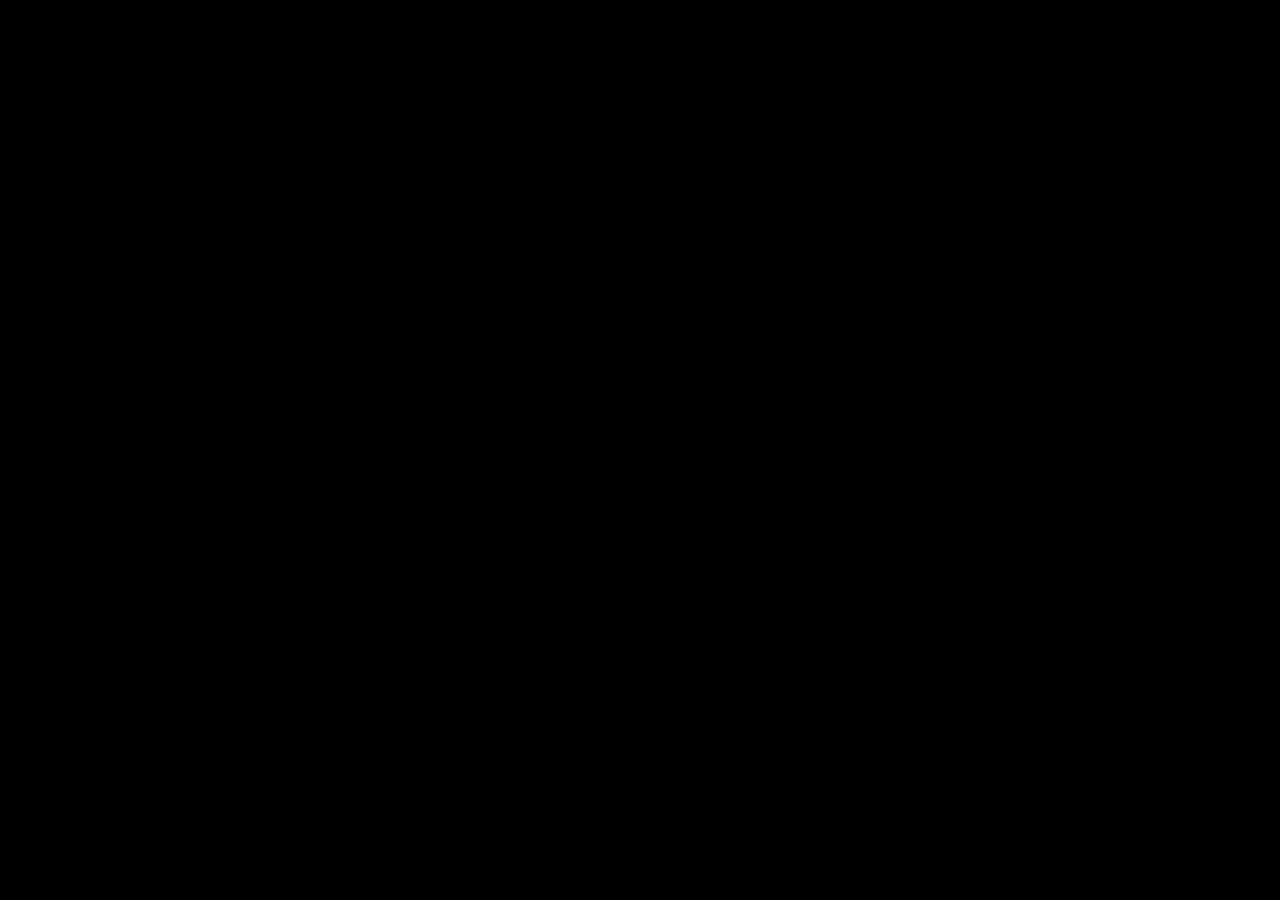
==== index.html @ a0c4720b "[Enhancement] Fixed bug on line 134 home page" ====
<!DOCTYPE html>
<html lang="en">
<head><meta http-equiv="Content-Type" content="text/html; charset=UTF-8" />
	<!-- Global site tag (gtag.js) - Google Analytics -->
<script async src="https://www.googletagmanager.com/gtag/js?id=G-J1V7JT6MK3"></script>
<script>
  window.dataLayer = window.dataLayer || [];
  function gtag(){dataLayer.push(arguments);}
  gtag('js', new Date());

  gtag('config', 'G-J1V7JT6MK3');
</script>
	
		<!-- Google Tag Manager -->
			<script>
				(function(w,d,s,l,i){w[l]=w[l]||[];w[l].push({'gtm.start':
			new Date().getTime(),event:'gtm.js'});var f=d.getElementsByTagName(s)[0],
			j=d.createElement(s),dl=l!='dataLayer'?'&l='+l:'';j.async=true;j.src=
			'https://www.googletagmanager.com/gtm.js?id='+i+dl;f.parentNode.insertBefore(j,f);
			})(window,document,'script','dataLayer','GTM-WF46RSZ');</script>
		<!-- End Google Tag Manager -->
	
	
    <title>Grand Bay Media | Digital Media Production Companies Nairobi Kenya</title>
	<meta property="og:locale" content="en_US" />
	<meta property="og:type" content="website" />
	<meta name="robots" content="index, follow" />
	<meta name="googlebot" content="index, follow, max-snippet:-1, max-image-preview:large, max-video-preview:-1" />
	<meta name="bingbot" content="index, follow, max-snippet:-1, max-image-preview:large, max-video-preview:-1" />
    	<meta name="viewport" content="width=device-width, initial-scale=1.0" />
    	<meta name="description" content="Production Company in Kenya" />
	<meta name="description" content="Leading Digital Media Production Companies in Nairobi Kenya production services companies across the world">
    	<meta name=”robots” content=”index, follow”>
	<meta property="og:site_name" content="Grand Bay Media" />
	<meta property="og:url" content="https://grandbaymedia.com/" />
	<meta property="og:description" content="Leading Digital Media Production Companies in Nairobi Kenya production services companies across the world" />
	<meta property="og:title" content="HOME" />
    	<meta charset="UTF-8" />  
	<link rel="canonical" href="https://grandbaymedia.com/" />
    <link rel="icon" type="image/ico" href="/favicon.ico" />
    <link href="themes/satelite/style.css" rel="stylesheet" />
    <link href="themes/satelite/css/font-awesome.min.css" rel="stylesheet" />
    <link href="https://fonts.googleapis.com/css?family=Poppins:300,400,600,700" rel="stylesheet">
	<script id="mcjs">!function(c,h,i,m,p){m=c.createElement(h),p=c.getElementsByTagName(h)[0],m.async=1,m.src=i,p.parentNode.insertBefore(m,p)}(document,"script","https://chimpstatic.com/mcjs-connected/js/users/bec8c55e2760fcfc316c1260e/de3afe10fbabddcba178335c9.js");</script>
</head>
<body class="hidden hidden-ball smooth-scroll">
	<main>		
        <!-- Preloader -->
        <div class="preloader-wrap">
            <div class="outer">
                <div class="inner">
                    <div class="percentage" id="precent"></div>
                    <div class="trackbar">
                        <div class="loadbar"></div>
                    </div>
                    <div class="headphones"></div>
                    <div class="headphones-text">Wait Just a sec for the <br>best experience</div>
                </div>
            </div>
        </div>
        <!--/Preloader -->  
        <div class="cd-index cd-main-content">
        <!-- Page Content -->
        <div id="page-content" class="light-content">
            <!-- Header -->
            <header class="classic-menu">
                <div id="header-container">
                <!-- Logo -->
                <div id="logo" class="hide-ball">
                    <!--<a class="ajax-link" href="index.html">
                        <img style="width: 190px;" class="black-logo" src="themes/satelite/images/white_logo_transparent_background.png" alt="GBM" style="position: sticky;">
                        <img style="width: 190px; height: 100px;" class="white-logo" src="themes/satelite/images/white_logo_transparent_background.png" alt="GBM" style="position: fixed;">
                    </a>-->
                    <a href="index.html">
                        <img src="themes/satelite/images/white_logo_transparent_background.png" width="200" height="auto">
                    </a>
        
                </div>
			
                <!--/Logo -->             
                <!-- Navigation -->
                <nav> 
                	<div class="nav-height">
                        <div class="outer">
                            <div class="inner">           
                                <ul data-breakpoint="1025" class="flexnav">
                                    <li class="link menu-timeline"><a class="ajax-link" data-type="page-transition" href="themes/satelite/about.html"><span data-hover="About">About</span></a></li>
                                    
                                    <li class="link menu-timeline"><a href="themes/satelite/carousel.html"><span data-hover="Projects">Projects</span></a>
                                        
                                    </li>    
                                     <li class="link menu-timeline"><a href="themes/satelite/portfolio.html"><span data-hover="More">Videos</span></a>
                                        
                                    </li> 
                                                            
                                    <li class="link menu-timeline"><a class="ajax-link" data-type="page-transition" href="themes/satelite/contact.html"><span data-hover="Contact">Contact</span></a></li>
                                                 
                                </ul>            
                            </div>
                        </div> 
                    </div>          
                </nav>
                <!--/Navigation -->
                <!-- Menu Burger -->
                <div id="burger-wrapper" class="parallax-wrap">
                    <div id="menu-burger" class="parallax-element">
                        <span></span>
                        <span></span>
                    </div>
                </div>
                <!--/Menu Burger -->
                </div>
            </header>
            <!--/Header -->        
            <!-- Content Scroll -->
            <div id="content-scroll">
            </div>
            <!--/Content Scroll -->
                <!-- Main -->
                <div id="main">  
                    <!-- Main Content -->
                    <div id="main-content">
                        <!-- Showcase Holder -->
                        <div id="showcase-holder"> 
                            <div id="showcase-tilt-wrap">
                                <div id="showcase-tilt">
                                    <div id="showcase-slider" class="swiper-container">
                                        <div class="swiper-wrapper">
                                            <!-- Section Slide -->
                                            
						                    <div class="swiper-slide" data-title="CHOPS & DROPS" data-subtitle="Series" data-number="01">                                    
                                                <div class="img-mask">
                                                    <!--<picture>
                                                        <source media="(orientation: landscape)" srcset="themes/satelite/images/Chops.png">
                                                        <source media="(orientation: portrait)" srcset="themes/satelite/images/Chops.png">
                                                        <img src="themes/satelite/images/Chops.png">
                                                        
                                                    </picture>-->
                                                   <div class="section-image" data-src="themes/satelite/images/Chops.png"></div>                           
                                                </div>
                                                <a class="showcase-link-project" data-type="page-transition" href="themes/satelite/project03.html"></a>
                                            </div>
                                            <div class="swiper-slide" data-title="LEGACY" data-subtitle="Series" data-number="02">                                            
                                                <div class="img-mask">
                                                    <div class="section-image" data-src="themes/satelite/images/jaysecimage.jpg"> </div>    
                                                                                       
                                                </div>
                                                <a class="showcase-link-project" data-type="page-transition" href="themes/satelite/project02.html"></a>
                                            </div>
						                    <div class="swiper-slide" data-title="CHALLENGE EVERYTHING" data-subtitle="Series" data-number="03">                                            
                                                <div class="img-mask">
                                                    <div class="section-image" data-src="themes/satelite/images/legacy.jpg" ></div>                                            
                                                </div>
                                                <a class="showcase-link-project" data-type="page-transition" href="themes/satelite/project02.html"></a>
                                            </div>
						
                                            <div class="swiper-slide" data-title="CAPTAIN'S PRIZE" data-subtitle="Video" data-number="04">                                    
                                                <div class="img-mask">
                                                    <div class="section-image" data-src="themes/satelite/images/01hero.jpg"></div>                               
                                                </div>
                                                <a class="showcase-link-project" data-type="page-transition" href="themes/satelite/project01.html"></a>
                                            </div>

                                            

						<!--<div class="swiper-slide" data-title="SHORT FILMS" data-subtitle="Video" data-number="04">                                    
                                                <div class="img-mask">
                                                    <div class="section-image" data-src="themes/satelite/images/10hero.jpg"></div>                                    
                                                </div>
                                                <a class="showcase-link-project" data-type="page-transition" href="themes/satelite/portfolio.html"></a>                                    
                                            </div>-->
                                            
                                            
                                           
                                            <!--<div class="swiper-slide bg-video" data-title="ELIE SAAB" data-subtitle="Video" data-number="03">                                    
                                                <div class="img-mask">
                                                    <div class="section-image" data-src="themes/satelite/images/03hero.jpg">
                                                        <div class="hero-video-wrapper">
                                                            <video loop muted class="bgvid">
                                                                <source src="http://mathematic.tv/wp-content/uploads/2017/05/ELIE_SAAB_40s_LOOP-preview.mp4" type="video/mp4">
                                                                <source src="http://mathematic.tv/wp-content/uploads/2017/05/ELIE_SAAB_40s_LOOP-preview.webm" type="video/webm">
                                                            </video>
                                                        </div>
                                                    </div>                                    
                                                </div>
                                                <a class="showcase-link-project" data-type="page-transition" href="themes/satelite/project03.html"></a>                                    
                                            </div>
                                            
                                            
                                           
                                            
                                            <div class="swiper-slide" data-title="THUNDER STRIKE" data-subtitle="Photography" data-number="10">                                    
                                                <div class="img-mask">
                                                    <div class="section-image" data-src="themes/satelite/images/10hero.jpg"></div>                                    
                                                </div>
                                                <a class="showcase-link-project" data-type="page-transition" href="index.html"></a>                                    
                                            </div>-->
                                            <!--/Section Slide -->              
                                        </div>                                  
                                    </div>
                                </div>
                            </div>
                            <div class="showcase-pagination-wrap">
                                <div class="showcase-counter" data-total=" "></div>
                                <div class="showcase-pagination"></div>
                                <div class="caption-border left"></div>
                                <div class="caption-border right"></div>
                                <div class="arrows-wrap">
                                    <div class="prev-wrap parallax-wrap"><div class="swiper-button-prev swiper-button-white parallax-element"></div></div>
                                    <div class="next-wrap parallax-wrap"><div class="swiper-button-next swiper-button-white parallax-element"></div></div>
                                </div>
                            </div>                                 
                        </div>    
                        <!-- Showcase Holder -->
                    </div>
                    <!--/Main Content --> 
                </div>
                <!--/Main -->
            <!-- Footer -->
            <footer class="fixed">        	
                <div id="footer-container">
                    
                   <div class="footer-button-wrap parallax-wrap hide-ball">
                        <div class="footer-button parallax-element">
                            <div class="button-border rounded outline parallax-element-second"><span data-hover="Click and Hold">Click and Hold</span></div>
                        </div>
                    </div>
                    <div class="socials-wrap">            	
                        <div class="socials-icon"><i class="fa fa-share-alt" aria-hidden="true"></i></div>
                        <div class="socials-text">Follow us</div>
                        <ul class="socials">
                            
                            <li><span class="parallax-wrap"><a class="parallax-element" href="https://www.linkedin.com/company/grand-bay-media/" target="_blank">Ln</a></span></li>
                            
                            <li><span class="parallax-wrap"><a class="parallax-element" href="https://web.facebook.com/grandbaymedia" target="_blank">Fb</a></span></li>
                            <li><span class="parallax-wrap"><a class="parallax-element" href="https://www.instagram.com/grandbaymedia/?hl=en">In</a></span></li>
                        </ul>                
                    </div>
                </div>
            </footer>
            <!--/Footer -->
        </div>    
        <!--/Page Content -->
		</div>
	</main>
    <div class="cd-cover-layer"></div>
    <div id="magic-cursor">
        <div id="ball">
        	<div id="hold-event"></div>
        	<div id="ball-loader"></div>
        </div>
    </div>
    <div id="clone-image"></div>
    <div id="rotate-device"></div>
    <script src="themes/satelite/js/jquery.min.js"></script>
    <script src="ajax/libs/scrollmagic/2-0-5/scrollmagic.min.js"></script>
    <script src="ajax/libs/scrollmagic/2-0-5/plugins/debug.addindicators.min.js"></script>
    <script src="ajax/libs/scrollmagic/2-0-5/plugins/animation.gsap.min.js" ></script>
	<script type="text/javascript" src="maps/api/js_key_aizasycpk1swi3j3ebuokf_k4-uhzi285hyfx5m_sensor_false.js"></script>
	<script src="themes/satelite/js/plugins.js"></script>
    <script src="themes/satelite/js/scripts.js"></script>
</body>
</html>
---- themes/satelite/style.css ----
/*------------------------------------------------------------------
Project:	Satelite - Creative Showcase Portfolio Template
Version:	1.2
Last change:	19/01/2019
Assigned to:	ClaPat 
Primary use:	Showcase Portfolio 
-------------------------------------------------------------------*/

@import url("css/showcase.css");
@import url("css/portfolio.css");
@import url("css/shortcodes.css");
@import url("css/assets.css");


/*------------------------------------------------------------------

01. General Styles
02. Magic Cursor
03. Page Preloader
04. Header Elements
05. Hero Section
06. Main Content 
07. Footer Elements
08. Responsive Media Querries

-------------------------------------------------------------------*/

	
/*--------------------------------------------------
	01. General Settings
---------------------------------------------------*/		
	
	html,body{
		font-family: 'Poppins', sans-serif;
		font-weight: 300;
		font-size:14px;
		height:100%;
		width:100%;
		color:#777;
		background-color:#000;
	}
	
	html {
		box-sizing: border-box;
		margin-right: 0px!important;
		overflow: visible!important;
	}
	
	body {
		overflow: hidden;
		overflow-y:scroll;
		-webkit-transition: opacity 0.2s ease-in-out 0.2s;
		transition: opacity 0.2s ease-in-out 0.2s;
	}
	
	body.smooth-scroll {
		overflow:hidden;
	}
	
	body.hidden {
		opacity:0;
	}
	
	html, body, div, span, applet, object, iframe, h1, h2, h3, h4, h5, h6, p, blockquote, pre, a, abbr, acronym, address, big, cite, code, del, dfn, em, font, ins, kbd, q, s, samp, small, strike, strong, sub, sup, tt, var, dl, dt, dd, ol, ul, li, fieldset, form, label, legend, table, caption, tbody, tfoot, thead, tr, th, td {
		border: 0;
		margin: 0;
		outline: 0;
		padding: 0;
		vertical-align: baseline;
	}
	
	article,
	aside,
	details,
	figcaption,
	footer,
	header,
	hgroup,
	nav,
	section {
		display: block;
	}
	
	audio,
	 {
		display: inline-block;
		max-width: 100%;
	}	
	
	address {
		font-style: italic;
		margin-bottom: 24px;
	}
	
	abbr[title] {
		border-bottom: 1px dotted #2b2b2b;
		cursor: help;
	}
	
	b,
	strong {
		font-weight: 600;
		color:#000;
	}
	
	.light-content b, .light-content strong {
		font-weight: 600;
		color:#fff;
	}
	
	cite,
	dfn,
	em,
	i {
		font-style: italic;
	}
	
	mark, ins {
		background: none repeat scroll 0 0 #111;
		text-decoration: none;
		color: #fff;
		padding: 0px 10px;
		display: inline-block;
		border-radius: 2px;
	}
	
	code,
	kbd,
	tt,
	var,
	samp,
	pre {
		font-family: monospace, serif;
		font-size: 15px;
		-webkit-hyphens: none;
		-moz-hyphens:    none;
		-ms-hyphens:     none;
		hyphens:         none;
		line-height: 1.6;
	}
	
	pre {
		border: 1px solid rgba(0, 0, 0, 0.1);
		-webkit-box-sizing: border-box;
		-moz-box-sizing:    border-box;
		box-sizing:         border-box;
		margin-bottom: 24px;
		max-width: 100%;
		overflow: auto;
		padding: 12px;
		white-space: pre;
		white-space: pre-wrap;
		word-wrap: break-word;
	}
	
	blockquote,
	q {
		-webkit-hyphens: none;
		-moz-hyphens:    none;
		-ms-hyphens:     none;
		hyphens:         none;
		quotes: none;
	}
	
	blockquote:before,
	blockquote:after,
	q:before,
	q:after {
		content: "";
		content: none;
	}
	
	blockquote {
		color: #000;
		font-size: 18px;
		font-style: italic;
		font-weight: 300;
		line-height: 30px;
		margin-bottom: 24px;
		font-family:Georgia, "Times New Roman", Times, serif;
		border-left:2px #ddd solid;
		padding:20px 20px 20px 40px;
		letter-spacing: 0.01em;
	}
	
	.light-content blockquote {
		color: #fff;
	}
	
	blockquote span {
		display:block;
		margin-top:20px;
		font-weight:400;
		font-size:12px;
		font-style:normal;
		font-family: Verdana,Geneva,sans-serif;
		color:#999;
	}
	
	blockquote cite,
	blockquote small {
		color: #2b2b2b;
		font-size: 16px;
		font-weight: 400;
		line-height: 1.5;
	}
	
	blockquote em,
	blockquote i,
	blockquote cite {
		font-style: normal;
	}
	
	blockquote strong,
	blockquote b {
		font-weight: 400;
	}
	
	small {
		font-size: smaller;
	}
	
	big {
		font-size: 125%;
	}
	
	sup,
	sub {
		font-size: 75%;
		height: 0;
		line-height: 0;
		position: relative;
		vertical-align: baseline;
	}
	
	sup {
		bottom: 1ex;
	}
	
	sub {
		top: .5ex;
	}
	
	dl {
		margin-bottom: 24px;
	}
	
	dt {
		font-weight: bold;
	}
	
	dd {
		margin-bottom: 24px;
	}
	
	ul,
	ol {
		list-style: none;
		margin: 0 0 24px 20px;
	}
	
	ul,
	ol {
		list-style: none;
		margin: 0 0 24px 20px;
	}
	
	ul {
		list-style: disc;
	}
	
	ol {
		list-style: decimal;
	}
	
	li > ul,
	li > ol {
		margin: 10px 0 0 20px;
	}
	
	li {
		line-height: 20px;
		color:#333;
		margin-bottom:10px;
	}
	
	.light-content li {
		color:#fff;
	}
	
	figure {
		margin:0;
		position:relative;
		display: block;
	}
	
	figure.has-parallax {		
		overflow:hidden;
		max-height:80vh;
	}
	
	figure img {
		max-width:100%;
	}
	
	.full img {
		width:100vw;
	}
	
	figcaption {
		background-color: rgba(0,0,0,1);
		bottom: 25px;
		color: #fff;
		font-weight:400;
		font-size: 12px;
		padding: 10px 20px;
		position: absolute;
		right: 25px;
		z-index: 10;
		border-radius:3px
	}
	
	fieldset {
		border: 1px solid rgba(0, 0, 0, 0.1);
		margin: 0 0 24px;
		padding: 0;
	}
	
	legend {
		white-space: normal;
	}
	
	button,	input {
		line-height: normal;
	}
	
	input,
	textarea {
		background-image: -webkit-linear-gradient(hsla(0,0%,100%,0), hsla(0,0%,100%,0)); /* Removing the inner shadow, rounded corners on iOS inputs */
	}
	
	button, html input[type="button"], input[type="reset"], input[type="submit"] {
		cursor: pointer;
	}
	
	button[disabled],
	input[disabled] {
		cursor: default;
	}
	
	input[type="checkbox"],
	input[type="radio"] {
		padding: 0;
	}
	
	input[type="search"] {
		-webkit-appearance: textfield;
	}
	
	input[type="search"]::-webkit-search-decoration {
		-webkit-appearance: none;
	}
	
	button::-moz-focus-inner, input::-moz-focus-inner {
		border: 0;
		padding: 0;
	}
	
	textarea {
		overflow: auto;
		vertical-align: top;
	}
	
	table, th, td {
		border: 1px solid rgba(0, 0, 0, 0.1);
	}
	
	table, th, td {
		border: 1px solid rgba(0, 0, 0, 0.1);
	}
	
	table {
		border-collapse: separate;
		border-spacing: 0;
		border-width: 1px 0 0 1px;
		margin-bottom: 24px;	
		width: 100%;
	}
	
	caption, th, td {
		font-weight: normal;
		text-align: left;
	}
	
	th {
		border-width: 0 1px 1px 0;
		padding: 10px;
	}
	
	td {
		border-width: 0 1px 1px 0;
		padding: 10px;
	}
	
	del {
		color: #767676;
	}
	
	hr {
		border: 0;
		height: 25px;
		width:100%;
		float:none;
		margin:0;
		display:inline-block;
	}
	
	hr.small {
		height:20px;
	}
	
	hr:after {
		clear: both;
		content: " ";
		display: block;
		height: 0;
		visibility: hidden;
	}
	
	::selection {
		background: #000;
		color: #fff;
		text-shadow: none;
	}
	
	::-moz-selection {
		background: #000;
		color: #fff;
		text-shadow: none;
	}
	
	img {
		border: 0 none;
		max-width: 100%;
		vertical-align: middle;
		height:auto;
	}
		
	h1, h2, h3, h4, h5, h6 {
		font-weight: 600;
		color:#000;
		margin-bottom:10px;
	}
	
	h1.big-title{
		font-size: 80px;
		font-style: normal;
		font-weight: 600;
		line-height: 110px;
		margin-left:-7px;
	}	
	
	h1{
		font-size:48px;
		line-height: 60px;
	}
	
	h2{
		font-size: 36px;
		line-height: 48px;
	}
	
	h3{
		font-size:30px;
		line-height: 40px;
		margin-left:-1px;
	}
	
	h4{
		font-size:24px;
		line-height: 36px;
		margin-left:-1px;	
	}
	
	h5{
		font-size:18px;
		line-height: 28px;
		margin-left:-1px;
	}
	
	h6{
		font-size:14px;
		line-height: 24px;
	}
	
	.light-content h1, .light-content h2, .light-content h3, .light-content h4, .light-content h5, .light-content h6 {
		color: #fff!important;
	}
	
	.light-content p {
		color:rgba(255,255,255,0.5);
	}
	
	.title-has-line {
		position:relative;
	}
	
	.title-has-line::after {
		background: none repeat scroll 0 0 #000;
		bottom: 20px;
		content: "";
		height: 1px;
		left: -40px;
		position: absolute;
		width: 25px;
	}
	
	p.title-has-line::after {
		background: none repeat scroll 0 0 #000;
		top: 14px;
		content: "";
		height: 1px;
		left: -30px;
		position: absolute;
		width: 16px;
	}
	
	.light-content .title-has-line::after {
		background: none repeat scroll 0 0 rgba(255,255,255,1);
	}
	
	p {
		font-size:14px;
		margin-bottom:10px;
		line-height:28px;
		color:#777;
	}
	
	.light-content p {
		color:#999;
	}
	
	p.no-margins {
		margin-bottom:0;
	}
	
	.bigger {
		font-size: 24px;
		font-weight: 400;
		line-height:36px;
		color:#222;
	}
	
	.smaller {
		font-size: 12px;
	}
	
	.container {
		max-width:1280px;
		width:100%;
		margin:0 auto;
		box-sizing:border-box;
	}
	
	.post-content .container {
		padding:0;
	}
	
	.container::after {
		clear: both;
		content: " ";
		display: table;
	}
	
	a:hover, a:active {
	  outline: 0;
	  color: #000;
	}
	
	a {
		text-decoration: none;
		color: #000;
		outline: 0;
	}
	
	a:hover {
		text-decoration:none;
	}
	
	.one_half {
    	width: 48%!important;
	}	

	.one_third {
		width: 30.6%!important;
	}	

	.one_fourth {
		width: 22%!important;
	}	

	.one_fifth {
		width: 16.8%!important;
	}	

	.one_sixth {
		width: 13.33%!important;
	}	

	.two_fifth {
		width: 37.6%!important;
	}	

	.two_fourth {
		width: 48%!important;
	}		

	.two_third {
		width: 65.33%!important;
	}	

	.three_fifth {
		width: 58.4%!important;
	}	

	.three_fourth {
		width: 74%!important;
	}	

	.four_fifth {
		width: 79.2%!important;
	}	

	.five_sixth {
		width: 82.67%!important;
	}	

	.one_half, .one_third, .two_third, .three_fourth, .one_fourth, .two_fourth, .one_fifth, .two_fifth, .three_fifth, .four_fifth, .one_sixth, .five_sixth {
		float: left!important;
		margin-bottom: 20px!important;
		margin-right: 4%!important;
		position: relative!important;
	}

	.last {
		margin-right:0px!important;
	}
	
	.text-align-center {
		text-align:center;
	}
	
	.text-align-left {
		text-align:left;
	}
	
	.outer {
		display:table;
		width:100%;
		height:100%;
	}
	
	.inner {
		display:table-cell;
		vertical-align:middle;
		-webkit-box-sizing:border-box;
		-moz-box-sizing:border-box;
		box-sizing:border-box;
	}
	
	.vc_row {
		position:relative;
		z-index:1;
		opacity:1;
		box-sizing:border-box;
	}
	
	.vc_row.small {
		max-width:800px;
		width:100%;
		margin:0 auto;
	}
	
	.vc_row.full {
		margin-left: calc(50% - 50vw)!important;
		margin-right: calc(50% - 50vw)!important;
		max-width: 1000%!important;
		width: 100vw!important;
	}
	
	.full {
		margin-left: calc(50% - 50vw)!important;
		margin-right: calc(50% - 50vw)!important;
		max-width: 1000%!important;
		width: 100vw!important;
	}
	
	.vc_row::after {
		clear: both;
		content: " ";
		display: table;
	}
	
	.full .vc_column_container > .vc_column-inner {
		padding-left: 0!important;
		padding-right: 0!important;
	}
	
	.full .wpb_button, .full .wpb_content_element, .full ul.wpb_thumbnails-fluid > li {
		margin-bottom: 0!important;
	}
	
	.vc_row.has-animation {
		opacity:0;
	}
	
	.row_padding_top {
		padding-top:8vw;
	}
	
	.row_padding_bottom {
		padding-bottom:8vw;
	}
	
	.row_padding_left {
		padding-left:8vw;
	}
	
	.row_padding_right {
		padding-right:8vw;
	}
	
	.row_padding_all {
		padding:8vw;
	}
	
	main {
		-webkit-transition: background 0.4s ease-in-out 0s;
		transition: background 0.4s ease-in-out 0s;
	}

/*--------------------------------------------------
	02. Magic Cursor
---------------------------------------------------*/	
	
	
	#magic-cursor {
	  position: absolute;
	  left:0;
	  top:0;
	  width: 30px;
	  height: 30px;
	  pointer-events: none;
	  z-index:10000;
	  -webkit-transition: opacity 0.2s ease-in-out 0.5s;
		transition: opacity 0.2s ease-in-out 0.5s;
	}
	
	.hidden-ball #magic-cursor {
		opacity:0!important;
	}
	
	#ball {
		position: fixed;
		transform: translate(-50%, -50%);
		width: 30px;
		height: 30px;
		border: 2px solid #000;
		border-radius: 50%;
		pointer-events: none;
		opacity:1;
		box-sizing:border-box;	
	}
	
	.mfp-zoom-out-cur #ball {
		opacity:0;
		-webkit-transition: opacity 0.2s ease-in-out 0s;
		transition: opacity 0.2s ease-in-out 0s;
	}
	
	.light-content #ball, #ball.over-movie,  #ball.with-icon {
		border: 2px solid #fff;
		border-color:#fff!important;
	}
	
	#ball:before {
		font-family: FontAwesome;
		content: "\f053";
		font-size:6px;
		width:4px;
		height:8px;
		line-height:8px;
		text-align:center;
		position:absolute;
		left:-12px;
		top:9px;
		color:#000;
		opacity:0;
		transition: all 0.1s cubic-bezier(0.215, 0.61, 0.355, 1) 0s;
	}
	
	.light-content #ball:before {
		color:#fff;
	}
	
	#ball:after {
		font-family: FontAwesome;
		content: "\f054";
		font-size:6px;
		width:4px;
		height:8px;
		line-height:8px;
		text-align:center;
		position:absolute;
		right:-10px;
		top:9px;
		color:#000;
		opacity:0;
		transition: all 0.2s cubic-bezier(0.215, 0.61, 0.355, 1) 0s;
	}
	
	.light-content #ball:before, .light-content #ball:after {
		color:#fff;
	}
	
	.scale-up #ball:before, .scale-up #ball:after {
		opacity:1;
		transition: all 0.2s cubic-bezier(0.215, 0.61, 0.355, 1) 0s;
	}
	
	.scale-up.scale-none #ball:before, .scale-up.scale-none #ball:after {
		opacity:0;
	}
	
	#hold-event {
		width: 26px;
		height: 26px;
		position: absolute;
		top: 0px;
		left: 0px;
		border-radius: 100%;
		background: rgba(255,255,255,0);
	}
	
	#hold-event::after {
		content: "Hold";
		font-size: 11px;
		font-weight:500;
		width: 60px;
		height: 10px;
		box-sizing:border-box;
		line-height: 10px;
		padding-top:10px;
		text-align: center;
		position: absolute;
		right: -18px;
		top: 45px;
		color: #000;
		opacity:0;
		overflow:hidden;
		transition: all 0.2s cubic-bezier(0.215, 0.61, 0.355, 1) 0s;
	}
	
	.light-content #hold-event::after {
		color: #fff;
	}
	
	.hold #hold-event::after {		
		padding-top:0;
		opacity:1;
		transition: all 0.2s cubic-bezier(0.215, 0.61, 0.355, 1) 0.3s;
	}
	
	.with-icon #hold-event {
		opacity:0;
		padding-top:20px;
		transition: all 0s cubic-bezier(0.215, 0.61, 0.355, 1) 0s;
	}
	
	.with-icon #hold-event:after {
		opacity:0;
		padding-top:20px;
		transition: all 0s cubic-bezier(0.215, 0.61, 0.355, 1) 0s;
	}
	
	#ball i {
		color:#000;
		width:29px;
		height:30px;
		line-height:28px;
		text-align:center;
		font-size:6px;
		display:block;
		opacity:1;
		transition: all 0.2s cubic-bezier(0.215, 0.61, 0.355, 1) 0s;
	}
	
	.light-content #ball i, #ball.over-movie i, #ball.with-icon i {
		color:#fff;
	}
	
	.scale-up #ball i {
		opacity:0;
		transition: all 0.2s cubic-bezier(0.215, 0.61, 0.355, 1) 0s;
	}
	
	#ball.with-icon i {
		width:27px;
	}
	
	#ball.with-icon i:nth-child(2) {
		display:none;
	}
	
	#ball.close-icon i {
		width:27px;
		font-size:8px;
	}
	
	#ball.over-movie i.fa-play, #ball.over-movie.pause-movie i.fa-pause {
		display:block;
	}
	
	#ball.over-movie i.fa-pause, #ball.over-movie.pause-movie i.fa-play {
		display:none;
	}
	
	#ball-loader {
		width: 40px;
		height: 40px;
		position:absolute;
		background-color: transparent;
		border-right: 2px solid transparent;
		border-bottom: 2px solid #000;
		border-left: 2px solid transparent;
		border-top: 2px solid transparent;
		border-radius: 50px;
		box-sizing: border-box;
		opacity:0;
		transform: translate(-9px, -9px) rotate(0deg);
		-webkit-animation: rotating 0.8s ease-in-out infinite;
		animation: rotating 0.8s ease-in-out infinite;
		-webkit-transition: opacity 0s ease-in-out 0s;
		transition: opacity 0s ease-in-out 0s;
	}
	
	.light-content #ball-loader { 
		border-bottom: 2px solid #fff;
	}
	
	.show-loader #ball-loader {
		opacity:1;
		-webkit-transition: opacity 0.2s ease-in-out 0s;
		transition: opacity 0.2s ease-in-out 0s;
	}
	
	@keyframes rotating {
      0% {
		-webkit-transform: translate(-7px, -7px) rotate(0deg);
		transform:  translate(-7px, -7px) rotate(0deg);
      }
	  
	  95% {
        -webkit-transform:  translate(-7px, -7px) rotate(350deg);
		transform:  translate(-7px, -7px) rotate(350deg);
      }
	  
      100% {
        -webkit-transform:  translate(-7px, -7px) rotate(360deg);
		transform:  translate(-7px, -7px) rotate(360deg);
      }
	}
	
	.show-loader a, .show-loader nav {
		pointer-events:none;
	}
	
	#rotate-device {
		width:100%;
		height:100%;
		position:fixed;
		z-index:1000;
		top:0;
		left:0;
		background-color:#0f1010;
		background-image:url(images/rotate.png);
		background-size:100px 100px;
		background-position:center;
		background-repeat:no-repeat;
		display:none;
	}
	
	

/*--------------------------------------------------
	03. Page Preloader
---------------------------------------------------*/	

	.preloader-wrap {
		width: 100%;
		height: 100%;
		position: fixed;
		top: 0; 
		bottom: 0;
		background: #fff;
		z-index : 800;
		text-align:center;
	}
	
	.light-content.preloader-wrap {
		background: #000;
	}
	
	.percentage {
		z-index: 100;
		color: #000;
		opacity:1;
		font-weight: 700;
		font-size: 3.5vw;
		line-height: 90px;
		color:rgba(0,0,0,1);
	}
	
	.light-content .percentage {
		color:rgba(255,255,255,1);
	}
	
	.trackbar {
		width: 30vw;
		height: 1px;
		background: rgba(0,0,0,0.2);
		margin: 0 auto;
		margin-top:70px;
		position: relative;
		left:0;
		right:0;
		opacity: 1;
	}
	
	.light-content .trackbar {
		background: rgba(255,255,255,0.2);
	}
	
	.loadbar {
		width: 0%;
		height: 1px;
		background: rgba(0,0,0,1); 
		position: absolute;
		top: 0px;
		left: 0;
		right:0;
		margin: 0 auto;
		overflow: hidden;
	}
	
	.light-content .loadbar {
		background: rgba(255,255,255,1);
	}
	
	.hold-progress-bar {
		width: 0%;
		height: 3px;
		background: rgba(255,255,255,1); 
		position: absolute;
		top: 0px;
		left: 0;
		right:0;
		margin: 0 auto;
		overflow: hidden;
	}
	
	.light-content .hold-progress-bar {
		background: rgba(0,0,0,1);
	}
	
	.headphones {
		position:relative;
		text-align:center;
		line-height:50px;
		width:50px;
		height:50px;
		font-size:40px;
		margin:0 auto;
		margin-top:80px;
		color:#fff;
		background-image:url(images/headphones.png);
		background-size:50px 50px;
		background-position:center center;
	}
	
	.light-content .headphones {
		background-image:url(images/headphones-white.png);
	}
	
	.headphones:before {
		content:"(";
		position:absolute;
		height:10px;
		width:4px;
		top:32px;
		left:-6px;
		line-height:10px;
		font-size:10px;
		font-weight:700;
		color:#fff;
		-webkit-animation: movebefore 0.8s ease-out infinite;
		animation: movebefore 0.8s ease-out infinite;
	}
	
	@keyframes movebefore {
      0% {
		left:-6px;
		opacity:1;
      }
	  
	  100% {
        left:-12px;
		opacity:0
      }
	}
	
	.headphones:after {
		content:")";
		position:absolute;
		height:10px;
		width:4px;
		top:32px;
		right:-6px;
		line-height:10px;
		font-size:10px;
		font-weight:700;
		color:#fff;
		-webkit-animation: moveafter 0.8s ease-out infinite;
		animation: moveafter 0.8s ease-out infinite;
	}
	
	@keyframes moveafter {
      0% {
		right:-6px;
		opacity:1;
      }
	  
	  100% {
        right:-12px;
		opacity:0
      }
	}
	
	.headphones-text{
		font-size:10px;
		margin-top:20px;
	}
	
/*--------------------------------------------------
	04. Header Elements
---------------------------------------------------*/

/*--------------------------------------------------
	04. Header Elements
---------------------------------------------------*/	
	
	.admin-bar header {
		top:32px;
	}
	
	header {
		width:100%;
		height:140px;
		left:0;
		top:0;
		background-color:transparent;
		position:fixed;
		box-sizing:border-box;
		z-index:1000;
		pointer-events:none;
		-webkit-transition: background 0.4s ease-in-out 0.3s;
		transition: background 0.4s ease-in-out 0.3s;
	}
	
	#header-container {
		box-sizing: border-box;
		height: inherit;
		padding: 30px 80px;
		margin: 0 auto;
		position: relative;
		width: 100%;
		z-index: 20;
		opacity: 0;
	}
	
	.header-visible #header-container{
		opacity:1;
	}
	
	#logo {
		position: relative;
		display: table;
		pointer-events: initial;
		z-index: 10;
		top: 10px;
		float: left;
	}
	
	#logo a {
		display:block;
		-webkit-transition: transform 0.5s ease-in-out 0.1s;
		transition: transform 0.5s ease-in-out 0.1s;	
	}
	
	.logo-hidden #logo a {
		-webkit-transform: rotate(-360deg);
		transform: rotate(-360deg);
	}
	
	#logo a.disable, .open #logo a {
		pointer-events: none;
	}
	
	#logo img {
		display: block;
		height: 100px;
		width: auto;
		max-width:none;
	}
	
	#logo img.black-logo {
		opacity:1;
	}
	
	.light-content #logo img.black-logo {
		opacity:0;
	}
	
	#logo img.white-logo {
		position:absolute;
		top:0;
		left:0;
		opacity:0;
	}
	
	.light-content #logo img.white-logo {
		opacity:1;
	}
	
	.menu-open.light-content .slide-in #logo img.white-logo {
		opacity:1;
	}
	@media all and (min-width: 1025px){
		#logo img{
			width: 100px;
			height: 50px;
		}
	}
	
	nav {
		pointer-events: initial;
	}
	
	@media all and (min-width: 1025px) {
		
		header{
			background-color: #000;
		}
	
		.classic-menu nav {
			position: relative;
			width: auto;
			top: 0px;
			-webkit-transition: all 0.2s ease-in-out 0.5s;
			transition: all 0.2s ease-in-out 0.5s;
			display:block;
			float:right;
			height: 60px;
			margin: 10px 0;
			background-color:transparent!important;
		}
		
		.flexnav {
			display: block;
			float: right;
			position: relative;
			width: auto;
			max-height: 60px;
		}
		
		.flexnav li ul {   
			min-width: 170px;
		}	
		
		.flexnav .touch-button {
			background: transparent none repeat scroll 0 0;
		}	
		
		.flexnav .touch-button .navicon {
			display:none;
		}
		
		.flexnav li {    
			background: transparent none repeat scroll 0 0;
			padding:0 25px;
			padding-bottom:20px;
			padding-top:20px;
		}
		
		.classic-menu .menu-timeline {
			opacity:1!important;
			-webkit-transition: translateY(0px)!important;
			transform: translateY(0px)!important;
		}
		
		.flexnav li:last-child {
			padding-right:0px;
		}
		
		.flexnav li a {    
			background: transparent none repeat scroll 0 0;
			padding: 0 5px;
			position:relative;
			border-left: medium none;
			font-weight: 600;
			font-family: 'Poppins', sans-serif;
			color:#000;		
			font-size:12px;
			line-height:20px;
			display:block;
			overflow:hidden;
			-webkit-transition: all 0.15s ease-in-out;
			transition: all 0.15s ease-in-out;
		}
		
		.light-content .flexnav li a { 
			color:#fff;		
		}
		
		.flexnav:hover li a {
			color: rgba(0,0,0,0.4);
		}
		
		.light-content .flexnav:hover li a {
			color: rgba(255,255,255,0.4);
		}
		
		.flexnav li:hover a {
			color:#000;
		}
		
		.light-content .flexnav li:hover a {
			color:#fff;
		}
	
		.classic-menu .flexnav li a span {
			position: relative;
			display: block;
			-webkit-transition: -webkit-transform 0.2s;
			transition: transform 0.2s;
			transform-origin: 100% 0%;
		}
		
		.classic-menu .flexnav li a span::before {
			position: absolute;
			top: 100%;
			width:100%;
			left:0;
			content: attr(data-hover);
		}
		
		.classic-menu .flexnav li:hover a span {
			-webkit-transform: translateY(-100%);
			transform: translateY(-100%);
			transform-origin: 0% 0%;
		}
		
		.flexnav li ul li a { 
			padding:0 20px 20px;
			background-color:transparent;
			font-size:13px;
			font-family: 'Roboto', sans-serif;
			font-weight:400;
			text-transform:none;
			color:#aaa!important;
			-webkit-transition: all 0.05s ease-in-out;
			-moz-transition: all 0.05s ease-in-out;
			-o-transition: all 0.05s ease-in-out;
			-ms-transition: all 0.05s ease-in-out;
			transition: all 0.05s ease-in-out;
		}
		
		.flexnav li ul li a.link::before {
			display:none;
		}
		
		.flexnav li ul li a.active, .flexnav li ul li a:hover {
			color:#fff!important;
		}
		
		.flexnav li > ul li {
			margin-left:0;
			padding:0;
		}
		
		.classic-menu .flexnav li ul {
			-webkit-transform: translate3d(0px, 30px, 0px);
			transform: translate3d(0px, 30px, 0px);
			display:block!important;
			opacity:0!important;
			height:inherit!important;
			overflow:visible!important;
			visibility:hidden;
			left:10px;
			top:60px;
			padding-top:20px;
			background: #000;		
			border-radius:3px;
			-webkit-transition: opacity 0.2s ease-in-out, visibility 0.2s ease-in-out, transform 0.2s ease-in-out!important;
			transition: opacity 0.2s ease-in-out, visibility 0.2s ease-in-out, transform 0.2s ease-in-out!important;
		}
		
		.flexnav li ul ul {
			left:5px!important;
		}
		
		.flexnav li ul:after {
			display: block;
			content: '';
			position: absolute;
			top: -6px;
			left: 20px;
			width: 0;
			height: 0;
			border-style: solid;
			border-width: 0 10px 9px;
			border-color: transparent transparent #000;
		}
		
		.flexnav ul li ul:after {
			display: block;
			content: '';
			position: absolute;
			top: 15px;
			left: -10px;
			width: 0;
			height: 0;
			border-style: solid;
			border-width: 0 10px 9px;
			border-color: transparent transparent #000;
			-webkit-transform: rotate(-90deg);
			transform: rotate(-90deg);
		}
		
		.flexnav ul li ul li a {
			background: #000;
		}
		
		.flexnav li ul.flexnav-show {
			-webkit-transform: translate3d(0px, 0px, 0px);
			transform: translate3d(0px, 0px, 0px);
			opacity:1!important;
			visibility:visible;
			-webkit-transition: opacity 0.2s ease-in-out 0.1s, visibility 0.2s ease-in-out, transform 0.2s ease-in-out 0.1s;
			transition: opacity 0.2s ease-in-out 0.1s, visibility 0.2s ease-in-out, transform 0.2s ease-in-out 0.1s;	
		}
		
		.flexnav .touch-button {
			display:none;
		}		
		
		/*-- Full Screen Menu --*/	
		
		.fullscreen-menu .nav-height {
			overflow-y: scroll;
			position: relative;
			height: 100%;
			padding: 40px 0;
			padding-right: 30px;
			width: calc(100% + 30px);
			box-sizing: border-box;
		}
		
		.fullscreen-menu nav {
			height: 100vh;
			position: fixed;
			top:0;
			left:0;
			width: 100%;
			box-sizing: border-box;
			visibility: visible;
			pointer-events:none;
			opacity:0;
			padding:20px 0;		
			-webkit-transition: all 0.2s ease-in 0.6s;
			transition: all 0.2s ease-in 0.6s;
		}
		
		.fullscreen-menu nav.open {
			visibility:visible;
			pointer-events:initial;
			opacity:1;
			-webkit-transition: all 0.2s ease-out;
			transition: all 0.2s ease-out;
		}
		
		.fullscreen-menu .flexnav {
			max-height: 2000px;
			-webkit-transition: all 0.2s ease-in 0.6s;
			transition: all 0.2s ease-in 0.6s;
			display: table;
			width: auto;
			margin: 0 auto;
			float: none;
		}
		
		.fullscreen-menu .flexnav.flexnav-show {
			-webkit-transition: all .3s ease-out 0.2s;
			transition: all .3s ease-out 0.2s;	
		}
		
		.fullscreen-menu .flexnav li {
			text-align:center;
			line-height: 90px;
			padding:0 25px;
			box-sizing:border-box;
			float:none;
			-webkit-transition: color .15s ease-out 0s;
			transition: color .15s ease-out 0s;	
		}
		
		.fullscreen-menu .menu-timeline {
			opacity:0;
			-webkit-transition: translateY(80px);
			transform: translateY(80px);
		}
		
		.fullscreen-menu .flexnav:hover li  {
			color:rgba(255,255,255,0.4)
		}
		
		.fullscreen-menu .flexnav li:hover, .fullscreen-menu .flexnav li.active {
			color:rgba(255,255,255,1)
		}
		
		.fullscreen-menu .flexnav .touch-button {
			width: 100%;
			display: block;
			height: calc(4vw + 20px);
		}
		
		.fullscreen-menu .flexnav .touch-button .navicon {
			display:none;
		}
		
		.fullscreen-menu .flexnav li.link {
			border-bottom: none;	
		}
		
		.fullscreen-menu .flexnav li a {
			font-weight: 700;
			font-family: 'Poppins', sans-serif;
			font-size: 3.5vw;
			line-height:90px;
			padding:0;
			color:inherit;
			text-transform:uppercase;
		}
		
		.fullscreen-menu .flexnav a.link::before {
			display:none;
		}
		
		.light-content .fullscreen-menu .flexnav li a {
			color: inherit;
		}
		
		.fullscreen-menu .flexnav li ul {
			margin-bottom:20px;
			position:relative;
			left:0;			
		}
		
		.fullscreen-menu .flexnav li ul:after {
			display:none;
		}
		
		.fullscreen-menu .flexnav li ul li a {
			padding: 10px 0;
			font-size: 16px;
			font-weight: 500;
			line-height:20px;
			border-top: none;
			text-transform:none;
		}
		
		.fullscreen-menu li.buy-item  {
			position: fixed !important;
			top: calc(100vh - 100px);
			font-size: 14px;
			line-height:30px;
			font-weight: 500;
			margin: 0 auto;
			display: table !important;
			width: 160px;
			left: calc(50% - 90px);
			pointer-events: initial;
		}
		
		.fullscreen-menu li.buy-item a {			
			font-size: 14px;
			line-height:30px;
			pointer-events: initial;
		}
	
	}

	nav, nav.open {
		-webkit-transition: all 0s ease-in 0s;
		transition: all 0s ease-in 0s;
		background:transparent;
	}

	#burger-wrapper {
		width: 80px;
		height: 80px;
		float: right;
		top: 0px;
		right: -25px;
		display: flex;
		position: relative;
		justify-content: center;
		align-items: center;
		cursor: pointer;
		pointer-events: initial;
	}
	
	.classic-menu #burger-wrapper {
		display:none;
	}

	#menu-burger {
		width: 16px;
		height: 22px;
		position: relative;
		margin: 0 auto;		
		z-index:2;
		pointer-events: none;
	}
	
	.menu-overlay #menu-burger {
		display:block;
	}

	#menu-burger span {
	  display: block;
	  position: absolute;
	  height: 2px;
	  width: 100%;
	  background-color: #000;
	  opacity: 1;
	  right: 0;
	  -webkit-transform: rotate(0deg);
	  -moz-transform: rotate(0deg);
	  -o-transform: rotate(0deg);
	  transform: rotate(0deg);
	  -webkit-transition: background-color  0.05s ease-in-out,  transform  0.2s ease-in-out,  top  0.2s ease-in-out;
		transition: background-color  0.05s ease-in-out,  transform  0.2s ease-in-out,  top  0.2s ease-in-out;
	}
	
	#burger-wrapper .touch-button {
		display:none;
	}
	
	.light-content #menu-burger span {
		background-color:#fff;
	}

	#menu-burger span:nth-child(1) {
	  top: 7px;
	}
	
	#menu-burger span:nth-child(2){
	  top: 15px;
	}
	
	#menu-burger.open span:nth-child(1) {
	  -webkit-transform: rotate(45deg);
	  -moz-transform: rotate(45deg);
	  -o-transform: rotate(45deg);
	  transform: rotate(45deg);
	  top:10px;
	}
	
	#menu-burger.open span:nth-child(2) {
	  -webkit-transform: rotate(-45deg);
	  -moz-transform: rotate(-45deg);
	  -o-transform: rotate(-45deg);
	  transform: rotate(-45deg);
	  top:10px;
	}
	
	
	
	
/*--------------------------------------------------
	05. Hero Section
---------------------------------------------------*/		
	
	#hero {		
		width:100%;
		height:auto;
		max-height:100%;
		position:relative;
		z-index:0;
	}
	
	#hero.has-image {
		z-index:2;
		height:100vh;
		overflow:hidden;
	}
	
	#hero.error {
		height:calc(100vh - 140px);
	}
	
	#hero-styles {
		position: relative;
		width: 100%;
		height:auto;
		top: 0;
		left: 0;
		right: 0;
		display: block;
		margin: 0 auto;
		z-index:2;		
	}
	
	#hero.has-image #hero-styles, #hero.error #hero-styles {
		position: fixed;
		height:100vh;
		transform: translateY(-30vh);
		-webkit-transform: translateY(-30vh);
	}
	
	#hero-caption {
		display: table;
		width: 100%;
		max-width:1280px;
		padding: 200px 30px 20px 30px;
		margin: 0 auto;
		height: 100%;
		position: relative;
		box-sizing: border-box;		
	}
	
	#hero.has-image #hero-caption {
		text-align:center;
		padding: 0 30px;
	}
	
	#hero #hero-caption .inner {
		vertical-align: bottom;
	}
	
	#hero-bg-wrapper {
		position: fixed;
		width: 100%;
		height: 100vh;
		z-index: 1;
		margin: 0 auto;
		left: 0;
		top:0;
		right: 0;
		-webkit-transition: filter 0.6s ease-in-out;
		transition: filter 0.6s ease-in-out;
		overflow: hidden;
	}
	
	#hero-bg-image::after {
		content: "";
		width: 100%;
		height: 60%;
		position: absolute;
		bottom: 0;
		left: 0;
		pointer-events: none;
		background: -moz-linear-gradient(top, rgba(0,0,0,0) 0%, rgba(0,0,0,0.5) 100%);
		background: -webkit-linear-gradient(top, rgba(0,0,0,0) 0%,rgba(0,0,0,0.5) 100%);
		background: linear-gradient(to bottom, rgba(0,0,0,0) 0%,rgba(0,0,0,0.5) 100%);
		filter: progid:DXImageTransform.Microsoft.gradient( startColorstr='#00000000', endColorstr='#a6000000',GradientType=0 );
	}
	
	#hero-image-parallax {
		position:absolute;
		width:100%;
		height:100%;
	}
	
	#hero-bg-image {
		background-size:cover;
		position:absolute;
		background-position:center center;
		width:100%;
		height:100%;
		z-index:0;
		opacity:0;
		perspective: 1000px;
		overflow:visible;
		-webkit-transform: scale(1.2);
		transform: scale(1.2);
	}
	
	.load-project-page #hero-bg-image, .load-next-project #hero-bg-image {
		opacity:1;
		-webkit-transform: scale(1.05);
		transform: scale(1.05);	
	}
	
	.hero-title {
		font-weight: 700;
		font-family: 'Poppins', sans-serif;
		display:inline-block;
		vertical-align: top;
		margin:0 auto;
		margin-bottom:0px;
		width:auto;
		font-size:3.5vw;
		line-height:90px;
		color:#000;		
		position:relative;
		transform: translateY(5vh);
		-webkit-transform: translateY(5vh);
		opacity:0;
	}
	
	.light-content .hero-title {
		color:#fff;		
	}
	
	.load-project-page .hero-title, .load-next-project .hero-title  {
		transform: translateY(-90px)!important;
		-webkit-transform: translateY(-90px)!important;
		opacity:1!important;
	}
	
	.load-next-page .hero-title {
		transform: translateY(-20px)!important;
		-webkit-transform: translateY(-20px)!important;
		opacity:1!important;
	}
	
	.text-align-center .hero-title, #hero.has-image .hero-title {
		text-align:center;
	}
	
	.hero-title span {
		display: block;
		float:left;
		margin: 0;
		min-width: 20px;
		width:auto;
		line-height:90px;
		height:90px;
		box-sizing: border-box;
	}
	
	.hero-subtitle {
		font-size:14px;
		font-weight:600;
		line-height:20px;
		margin-bottom:0px;
		width: 100%;
		z-index: 10;
		opacity:0;
		position:relative;
		color:#000;
		transform: translateY(15vh);
		-webkit-transform: translateY(15vh);
	}
	
	.load-project-page .hero-subtitle, .load-next-project .hero-subtitle {
		transform: translateY(20px)!important;
		-webkit-transform: translateY(20px)!important;
		opacity:1!important;
	}
	
	.load-next-page .hero-subtitle {
		transform: translateY(90px)!important;
		-webkit-transform: translateY(90px)!important;
		opacity:1!important;
	}
	
	.light-content .hero-subtitle {
		color:#fff;		
	}
	
	.text-align-center .hero-subtitle, #hero.has-image .hero-subtitle{
		text-align:center;
	}
	
	#hero.has-image .hero-subtitle:before, .text-align-center .hero-subtitle:before {
		left:50%;
		margin-left:-10px;
	}
	
/*--------------------------------------------------
	06. Main Content
---------------------------------------------------*/		
	
	.smooth-scroll #content-scroll {
		position: fixed;
		top: 0;
		right: 0;
		bottom: 0;
		left: 0;
	}
	
	.scrollbar-track {
		background: transparent!important;
	}
	
	#main {
		position:relative;
		opacity:0;
	}
	
	.load-project-page #main, .load-next-project #main, .load-next-page #main {
		opacity:1;
	}
	
	#main-content {
		position:relative;
		opacity:1;
		z-index:10;		
		-webkit-transition: all 0.4s ease-in-out 0s;
		transition: all 0.4s ease-in-out 0s;
	}
	
	#main-page-content {
		position: relative;
		box-sizing:border-box;
		padding:0px;
		opacity: 0;
		max-width:1280px;
		margin:0 auto;
		margin-bottom:0;
		transform: translateY(15vh);
		-webkit-transform: translateY(15vh);
	}
	
	#main-page-content::after {
		clear: both;
		content: " ";
		display: table;
	}
	
	#main-page-content.project-page {
		margin-bottom: calc(45vh - 160px);
	}
	
	#main-page-content.portfolio-page {
		width:100%;
		max-width:none;
		padding:0;
	}
	
	#temporary-wrapper {
		display:none;
		visibility:hidden;
		opacity:0;
	}
	
/*--------------------------------------------------
	07. Page Navigation
---------------------------------------------------*/	
	
	#page-nav {
		height: auto;
		width: 100%;
		color: #000;
		position: relative;
		margin-bottom: 0;
	}
	
	.light-content #page-nav {
		color: #fff;
	}
	
	.next-page-wrap {
		position: relative;
		left: 0;
		bottom: 0;
		width: 100%;
		height: 100%;
		z-index: 3;
	}
	
	
	.next-page-title {
		display: table;
		width: auto;
		padding: 100px 30px 20px 30px;
		margin: 0 auto;
		height: 100%;
		position: relative;
		box-sizing: border-box;
	}
	
	.next-page-title .inner {
		vertical-align: bottom;
		text-align:left;
		height:110px;
	}
	
	.next-page-title .inner.text-align-center {
		vertical-align: bottom;
		text-align:center;
	}

	.page-title {
		font-weight: 700;
		font-family: 'Poppins', sans-serif;
		position: relative;
		display:block;
		margin-bottom:0px;
		display:inline-block;
		vertical-align: top;
		width:auto;
		font-size:3.5vw;
		line-height:90px;
	}
	
	.page-title span {
		display: block;
		float:left;
		margin: 0;
		min-width: 20px;
		width:auto;
		line-height:90px;
		height:90px;
		box-sizing: border-box;
		color:transparent;
		-webkit-text-stroke: 1px #000;
	}
	
	.page-title:hover span, .page-is-changing .page-title span {
		color:#000;
		-webkit-text-stroke: 1px transparent;
	}
	
	.light-content .page-title {
		color:transparent;
	}
	
	.light-content .page-title span {
		color:transparent;
		-webkit-text-stroke: 1px #fff;
		-webkit-transition: all 0.2s ease-in-out;
		transition: all 0.2s ease-in-out;
	}
	
	.light-content .page-title:hover span, .page-is-changing .light-content .page-title span {
		color:#fff;
		-webkit-text-stroke: 1px transparent;
	}
	
	.page-subtitle {
		margin-bottom: 0;
		line-height: 20px;
		height:20px;
		overflow:hidden;
		position: relative;
		left: 0;
		display: block;
		font-size:14px;
		font-weight: 600;
		font-family: 'Poppins', sans-serif;
	}
	
	.subtitle-name {
		transform: translateY(-20px);
		-webkit-transform: translateY(-20px);
		opacity:0;
	}
	
	.light-content .page-subtitle {
		color: #fff;
	}
	
	
/*--------------------------------------------------
	07. Footer Elements
---------------------------------------------------*/		
	
	footer {
		position:relative;
		width:100%;
		height:160px;
		z-index:900;
		box-sizing:border-box;
		text-align:center;
		bottom:0;
		left:0;
		overflow:hidden;
	}
	
	footer.fixed {
		position:fixed;
	}
	
	#footer-container {
		padding: 0 80px;
		margin: 40px auto;
		height: 80px;
		opacity: 0;
		position: absolute;
		width: 100%;
		box-sizing: border-box;
		bottom: 0;
		left: 0;
	}
	
	#counter-wrap {
		line-height: 30px;
		position: relative;
		width: 20px;
		margin: 0;
		text-align: center;
		bottom: 0;
		display: inline-block;
		height: 40px;
		line-height:40px;
		float: left;
		color:#000;
		font-size:12px;
		font-weight:600;
	}
	
	.light-content #counter-wrap {
		color:#fff;
	}
	
	#counter-wrap span:first-child {
		opacity:1;
	}
	
	#counter-wrap span {
		position:absolute;
		left:0;
		top:0;
		opacity:0;
	}
	
	#counter-wrap::before {
		position: absolute;
		width:20px;
		top: 0;
		left:100px;
		content: attr(data-hover);
	}
	
	#counter-wrap:after {
		width: 40px;;
		height: 1px;
		position: absolute;
		content: "";
		background-color: rgba(0,0,0,0.2);
		left: 40px;
		bottom: 20px;
		-webkit-transition: opacity 0.2s ease-in-out 0.2s;
		transition: opacity 0.2s ease-in-out 0.2s;
	}
	
	.light-content #counter-wrap:after {
		background-color: rgba(255,255,255,0.3);
	}
	
	.copyright-wrap {
		position:relative;
		float: left;
		color: #000;
		width: 270px;
		height: 80px;
		box-sizing: border-box;
		pointer-events:initial;	
		transition: all 0.2s cubic-bezier(0.215, 0.61, 0.355, 1) 0s;
	}
	
	.light-content .copyright-wrap {
		color: #fff;
	}
	
	.copyright-wrap:hover {
		transform: translateY(-50px);
		-webkit-transform: translateY(-50px);
	}
	
	.copyright-text {
		float: left;
		font-size: 12px;
		font-weight: 600;
		font-family: 'Poppins', sans-serif;
		line-height: 40px;
	}
	
	.copyright-icon {
		float: left;
		width: 30px;
		height: 40px;
		font-size: 12px;
		line-height: 40px;
		text-align: left;
		margin-right: 0px;
		transform: scale(1);
		transition: all 0.2s cubic-bezier(0.215, 0.61, 0.355, 1) 0s;
	}
	
	.copyright-icon i{
		font-size:13px;
	}
	
	.copyright-wrap:hover .copyright-icon {
		transform:scale(0);
		width:0;
		margin:0;
		overflow:hidden;
		
	}
	
	.copyright-icon:after, .copyright-text:after {
	  content: "";
	  clear: both;
	  display: table;
	}
	
	.copyright {
		height: auto;
		line-height: 30px;
		position: relative;
		width: auto;
		margin:0 auto;
		margin-top: 10px;
		text-align: center;
		bottom: 0;
		display: table;
	}
	
	.copyright-wrap .copyright {
		display: inline-block;
		width: 100%;
		text-align: left;
	}
	
	.copyright p {
		color: #000;
		font-size: 12px;
		font-weight: 600;
		margin-bottom: 0;
		line-height: 30px;
		box-sizing:border-box;
		padding-top:5px;
		position: relative;		
		height: 40px;
		float: left;
		z-index: 2;
		-webkit-transition: background 0.4s ease-in-out 0s;
		transition: background 0.4s ease-in-out 0s;
	}
	
	.light-content .copyright p {
		color: #fff;
	}
	
	.copyright-wrap .copyright p {
		opacity:0;
		transform: translateY(10px);
		-webkit-transform: translateY(10px);
		transition: all 0.2s cubic-bezier(0.215, 0.61, 0.355, 1) 0s;
	}
	
	.copyright-wrap:hover .copyright p {
		transition: all 0.2s cubic-bezier(0.215, 0.61, 0.355, 1) 0.1s;
		opacity:1;
		transform: translateY(0px);
		-webkit-transform: translateY(0px);		
	}
	
	.socials-wrap {
		position:relative;
		float: right;
		color: #000;
		width: 240px;
		height: 160px;
		box-sizing: border-box;
		pointer-events:initial;	
		transition: all 0.2s cubic-bezier(0.215, 0.61, 0.355, 1) 0s;
	}
	
	.light-content .socials-wrap {
		color: #fff;
	}
	
	footer .socials-wrap {
		margin-top:0px;
	}
	
	.socials-wrap:hover {
		transform: translateY(-40px);
		-webkit-transform: translateY(-40px);
	}
	
	.socials-text {
		float:right;
		font-size:12px;
		font-weight: 600;
		font-family: 'Poppins', sans-serif;
		line-height:40px;
		transform:translateY(20px);
	}
	
	.socials-wrap:hover .socials-text {
		transform: translateY(10px);
		-webkit-transform: translateY(10px);
		transition: all 0.2s cubic-bezier(0.215, 0.61, 0.355, 1) 0s;		
	}
	
	.socials-icon {
		float:right;
		width:30px;
		height:40px;
		font-size:12px;
		line-height:40px;
		text-align:right;
		margin-left:10px;
		transform:scale(1) translateY(20px);
		transition: all 0.2s cubic-bezier(0.215, 0.61, 0.355, 1) 0s;
	}
	
	.socials-wrap:hover .socials-icon {
		transform:scale(0) translateY(40px);
		width:0;
		margin:0;
		overflow:hidden;
		
	}
	
	.socials-icon:after, .socials-text:after {
	  content: "";
	  clear: both;
	  display: table;
	}
	
	.socials {
		height: auto;
		line-height: 30px;
		position: relative;
		width: auto;
		margin:0 auto;
		margin-top: 10px;
		text-align: center;
		bottom: 0;
		display: table;
		transform: translateX(15px);
		-webkit-transform: translateX(15px);
	}
	
	.socials-wrap .socials {
		display: inline-block;
		width: 100%;
		text-align: right;
	}
	
	.socials li {
		margin-right: 0px;
		margin-left: 10px;
		list-style: none;
		color: #999;
		font-size: 15px;
		margin-bottom: 0;
		line-height: 40px;
		position: relative;
		display: flex;
		justify-content: center;
		align-items: center;
		height: 40px;
		width: 40px;
		float: right;
		z-index: 2;
		-webkit-transition: background 0.4s ease-in-out 0s;
		transition: background 0.4s ease-in-out 0s;
	}
	
	.socials-wrap .socials li {
		opacity:0;
		transform: translateY(20px);
		-webkit-transform: translateY(20px);
		transition: all 0.2s cubic-bezier(0.215, 0.61, 0.355, 1) 0s;
	}
	
	.socials-wrap:hover .socials li:nth-child(5) {
		transition: all 0.2s cubic-bezier(0.215, 0.61, 0.355, 1) 0.05s;
		opacity:1;
		transform: translateY(10px);
		-webkit-transform: translateY(10px);		
	}
	
	.socials-wrap:hover .socials li:nth-child(4) {
		transition: all 0.2s cubic-bezier(0.215, 0.61, 0.355, 1) 0.1s;
		opacity:1;
		transform: translateY(10px);
		-webkit-transform: translateY(10px);	
	}
	
	.socials-wrap:hover .socials li:nth-child(3) {
		transition: all 0.2s cubic-bezier(0.215, 0.61, 0.355, 1) 0.15s;
		opacity:1;
		transform: translateY(10px);
		-webkit-transform: translateY(10px);		
	}
	
	.socials-wrap:hover .socials li:nth-child(2) {
		transition: all 0.2s cubic-bezier(0.215, 0.61, 0.355, 1) 0.2s;
		opacity:1;
		transform: translateY(10px);
		-webkit-transform: translateY(10px);	
	}
	
	.socials-wrap:hover .socials li:nth-child(1) {
		transition: all 0.2s cubic-bezier(0.215, 0.61, 0.355, 1) 0.3s;
		opacity:1;
		transform: translateY(10px);
		-webkit-transform: translateY(10px);		
	}
		
	.socials li:last-child {
		margin-left: 0px;
	}
	
	.socials li a {
		color: #000;		
		font-size:12px;
		font-weight: 600;
		display: block;
		height: 40px;
		width: 40px;		
		line-height:40px;
		text-align:center;
		-webkit-transition: opacity 0.2s ease-in-out;
		transition: opacity 0.2s ease-in-out;
	}
	
	.socials:hover li  a {
		opacity:0.3;
	}
	
	.socials li a:hover {
		color: #000;
		opacity:1;
	}
	
	.light-content .socials li a {
		color: #fff;	
	}
	
	.light-content .socials:hover li  a {
		opacity:0.3;
	}
	
	.light-content .socials li a:hover {
		color: #fff;
		opacity:1;
	}
	
	nav, nav.open {
		-webkit-transition: all 0s ease-in 0s;
		transition: all 0s ease-in 0s;
		background:transparent;
	}
	
	
	
/*--------------------------------------------------
	08. Responsive
---------------------------------------------------*/			
			
@media only screen and (max-width: 1466px) {
	
	.percentage {
    	font-size: 4.5vw;
	}
	
	.trackbar {
    	margin-top: 40px;
		width: 45vw;
	}
	
	.headphones {
    	margin-top: 50px;
	}
	
	header {
    	height: 120px;
	}
	
	#header-container {
		padding: 15px 50px;
	}
	
	.flexnav li {
    	padding: 20px;
	}

	@media all and (min-width: 1025px) {	
	
	.fullscreen-menu .flexnav li a {
		font-size: 4.5vw;
		line-height: 70px;
	}
	
	}
	
	.fullscreen-menu li.buy-item a {
		font-size: 14px;
		line-height: 30px;
	}
	
	#main-page-content.project-page {
		margin-bottom: calc(45vh - 120px);
	}
	
	#hero-caption {
    	padding: 160px 30px 20px 30px;
	}
	
	.hero-title, .page-title {
    	font-size: 4.5vw;
		line-height: 70px;
	}
	
	.hero-title span, .page-title span {
		line-height: 70px;
		height: 70px;
	}
	
	.load-project-page .hero-title, .load-next-project .hero-title  {
		transform: translateY(-70px)!important;
		-webkit-transform: translateY(-70px)!important;
		opacity:1!important;
	}
	
	.hero-subtitle {
		transform: translateY(25vh);
		-webkit-transform: translateY(25vh);
	}
	
	.load-next-page .hero-subtitle {
		transform: translateY(70px)!important;
		-webkit-transform: translateY(70px)!important;
		opacity:1!important;
	}
	
	footer {
    	height: 120px;
	}
	
	#footer-container {
		padding: 0 50px;
		margin: 20px auto;
	}
	
}


@media only screen and (max-width: 1024px) {	
	
	h1 {
		font-size: 40px;
		line-height: 50px;
	}
	
	h2 {
		font-size: 30px;
		line-height: 40px;
	}
	
	.has-mask {
		margin-bottom:0px;
	}
	
	.percentage {
    	font-size: 5.5vw;
	}
	
	.trackbar {
    	margin-top: 30px;
		width: 55vw;
	}
	
	.headphones {
    	margin-top: 40px;
	}
	
	header {
    	height: 120px;
	}
	
	.row_padding_left {
		padding-left: 40px;
	}
	
	.row_padding_right {
		padding-right: 40px;
	}
	
	.row_padding_all {
		padding: 8vw 40px;
	}
	
	header {
		position: fixed;
		height:80px;
	}
	
	#header-container {
    	padding: 0;
		margin: 0 auto;
	}
	
	#logo {
		left: 40px;
	}
	
	#burger-wrapper {
		display: block!important;
		right: 0px;
	}
	
	#menu-burger {
		display: block;
		position: absolute;
		right: 40px;
		top: 32px;
	}
	
	nav {
		padding-top:80px;
	}
	
	.flexnav {
		box-sizing:border-box;
		padding:0 50px;
		background: transparent;
		-webkit-transition: all .5s ease-in-out;
		transition: all .5s ease-in-out;
	}
	
	.flexnav li a, .flexnav li ul li a {
    	background: transparent;
	}
	
	.flexnav li a {
		color: #999;
	}
	
	.flexnav li ul li a:hover, .flexnav li ul li a.active {
		color:#fff;
	}
	
	.flexnav li ul li a {
		border-top: 1px solid rgba(255,255,255,0.15);
	}
	
	.flexnav ul li ul li a {
		background: transparent;
	}
	
	.flexnav li ul li ul li a {
		padding: 20px 40px;	
	}
	
	.flexnav li.link {
		border-bottom: 1px solid rgba(255,255,255,0.15);
	}
	
	.flexnav li.link:last-child {
		border-bottom:none;
	}
	
	.flexnav a.link::before {
		display:none;
	}
	
	.flexnav .touch-button .navicon {
		font-style: normal!important;
	}
	
	.nav-height {
		overflow-y: scroll;
		position: relative;
		height: 100%;
		padding: 40px 0;
		padding-right: 30px;
		width: calc(100% + 30px);
		box-sizing: border-box;
	}
	
	nav {
		height: 100vh;
		position: fixed;
		width: 100%;
		box-sizing: border-box;
		visibility: visible;
		pointer-events:none;
		opacity:0;
		padding:20px 0;		
		-webkit-transition: all 0.2s ease-in 0.6s;
		transition: all 0.2s ease-in 0.6s;
	}
	
	nav.open {
		visibility:visible;
		pointer-events:initial;
		opacity:1;
		background-color: transparent;
		-webkit-transition: all 0.2s ease-out;
		transition: all 0.2s ease-out;
	}
	
	.flexnav {
    	max-height: 2000px;
		-webkit-transition: all 0.2s ease-in 0.6s;
		transition: all 0.2s ease-in 0.6s;
	}
	
	.flexnav.flexnav-show {
		-webkit-transition: all .3s ease-out 0.2s;
		transition: all .3s ease-out 0.2s;	
	}
	
	.flexnav li {
		padding:0;
		text-align:center;
		line-height: 5vw;
		-webkit-transition: color .15s ease-out 0s;
		transition: color .15s ease-out 0s;	
	}
	
	.flexnav:hover li  {
		color:rgba(255,255,255,0.4)
	}
	
	.flexnav li:hover {
		color:rgba(255,255,255,1)
	}
	
	.flexnav .touch-button {
		width: 100%;
		display: block;
		height: calc(5vw + 20px);
	}
	
	.flexnav .touch-button .navicon {
		display:none;
	}
	
	.flexnav li.link {
		border-bottom: none;	
	}
	
	.flexnav li a {
		font-weight: 700;
		font-family: 'Poppins', sans-serif;
		font-size: 4.5vw;
		padding:10px 0;
		color:inherit;
		text-transform: uppercase;
	}
	
	.light-content .flexnav li a {
		color: inherit;
	}
	
	.flexnav li ul {
		margin-bottom:20px;
	}
	
	.flexnav li ul li a {
		padding: 10px 0;
		font-weight: 600;
		font-size: 12px;
		line-height: 18px;
		border-top: none;
	}
	
	#menu-burger span.touch-button {
		display:none;
	}
	
	.parallax-wrap {
		transform:none!important;
	}
	
	.parallax-element {
		transform:none!important;
	}
	
	#magic-cursor {
		display:none;
	}
	
	.scroll-down-wrap, .scroll-down-wrap.no-border {
		bottom: 40px;
	}
	
	.hero-title, .page-title {
    	font-size: 5.5vw;
	}
	
	#main-page-content {
		padding: 0 40px;
	}
	
	footer {
		overflow: visible;
	}
	
	#footer-container {
		padding: 0 40px;
	}
	
	.destroy {
		display:none;
	}
	
	.has-parallax figcaption {
		display:none;
	}
	
	.button-wrap.left {
		display:none;
	}
	
	.footer-button-wrap {
    	bottom: 80px;
	}
	
	.socials-wrap {
		width: 240px;
		height: 40px;
		float:none;
		margin:0 auto;
		transform: translateX(0px) translateY(20px)!important;
		-webkit-transform: translateX(0px) translateY(20px)!important;
	}
	
	.socials-wrap:hover {
		transform: translateY(20px);
		-webkit-transform: translateY(20px);
	}
	
	.socials-icon, .socials-text {
		display:none;
	}
	
	.socials-wrap .socials {
		margin-top: 5px;
		text-align: center;
		transform: translateX(0px);
		-webkit-transform: translateX(0px);	
	}
	
	.socials-wrap .socials li {
		opacity: 1;
		transform: translateY(10px);
		-webkit-transform: translateY(10px);
	}
	
	.socials li {
		margin-right: 10px;
		line-height: 30px;
		height: 30px;
		width: 30px;
		margin: 0 5px auto;
		display: inline-block;
		float: none;
	}
	
	.socials li a {
		height: 30px;
		width: 30px;
		line-height: 30px;
	}
	
}


@media only screen and (max-width: 767px) {
	
	.percentage {
    	font-size: 7vw;
	}
	
	.row_padding_left {
		padding-left: 30px;
	}
	
	.row_padding_right {
		padding-right: 30px;
	}
	
	.row_padding_all {
		padding: 8vw 30px;
	}
	
	.admin-bar header {
		top: 46px;
	}
	
	#logo {
		left: 30px;
		width: 100px;
		height: 50px;
	}
	
	#menu-burger {
		right: 30px;
		top: 27px;
	}
	
	.flexnav {
    	padding: 0 40px;
	}
	
	.flexnav li {
    	line-height: 7vw;
	}
	
	.flexnav li a {
		font-size: 7vw;
	}
	
	.destory {
		display:none;
	}
		
	figcaption {
		background-color: rgba(0,0,0,0.3);
		bottom: 0px;
		font-size: 10px;
		padding: 5px 10px;
		right: 0px;
		border-radius: 0;
	}
	
	.one_half {
    	width: 100%!important;
	}
	
	.one_half {
    	padding-right: 0!important;
	}
	
	.one_half.last {
    	padding-left: 0!important;
	}

	.one_third {
		width: 100%!important;
	}	

	.one_fourth {
		width: 100%!important;
	}	

	.one_fifth {
		width: 100%!important;
	}	

	.one_sixth {
		width: 100%!important;
	}	

	.two_fifth {
		width: 100%!important;
	}	

	.two_fourth {
		width: 100%!important;
	}		

	.two_third {
		width: 100%!important;
	}	

	.three_fifth {
		width: 100%!important;
	}	

	.three_fourth {
		width: 100%!important;
	}	

	.four_fifth {
		width: 100%!important;
	}	

	.five_sixth {
		width: 100%!important;
	}	

	.one_half, .one_third, .two_third, .three_fourth, .one_fourth, .two_fourth, .one_fifth, .two_fifth, .three_fifth, .four_fifth, .one_sixth, .five_sixth {
		margin-bottom: 20px!important;
		margin-right: 0%!important;
	}
	
	.text-align-center p.title-has-line::after, #page-nav p.title-has-line::after {
		display:none;
	}
	
	p {
    	font-size: 14px;
	}
	
	.hero-title, .page-title {
    	font-size: 7vw;
	}
	
	.hero-title span, .page-title span {
    	min-width: 10px;
	}
	
	#main-page-content {
		padding: 0 30px;
	}
	
}


@media only screen and (max-width: 479px) {	
	
	.percentage {
    	font-size: 9vw;
	}
	
	.row_padding_left {
		padding-left: 20px;
	}
	
	.row_padding_right {
		padding-right: 20px;
	}
	
	.row_padding_all {
		padding: 8vw 20px;
	}
	
	hr {
		height: 10px;
	}
	
	#logo {
		left: 20px;
	}
	
	#menu-burger {
		right: 20px;
	}
	
	.flexnav {
    	padding: 0 20px;
	}
	
	.flexnav li {;
    	line-height: 9vw;
	}
	
	.flexnav li a {
		font-size: 9vw;
	}
	
	.flexnav li ul li a {
    	padding: 5px 0;
	}
	
	p.title-has-line::after {
		display:none;
	}
	
	#main-page-content {
		padding: 0 20px;
	}
	
	#hero.has-image #hero-styles, #hero.error #hero-styles {
		transform: translateY(-35vh);
		-webkit-transform: translateY(-35vh);
	}
	
	.hero-title, .page-title {
    	font-size: 9vw;
	}
	
	.hero-title span, .page-title span {
    	min-width: 10px;
	}
	
	#footer-container {
		padding: 0 10px;
	}
	
}

@media only screen and (min-device-width : 375px) and (max-device-width : 667px) and (orientation : landscape) {
    
	#rotate-device {
		display:block;
	}
}
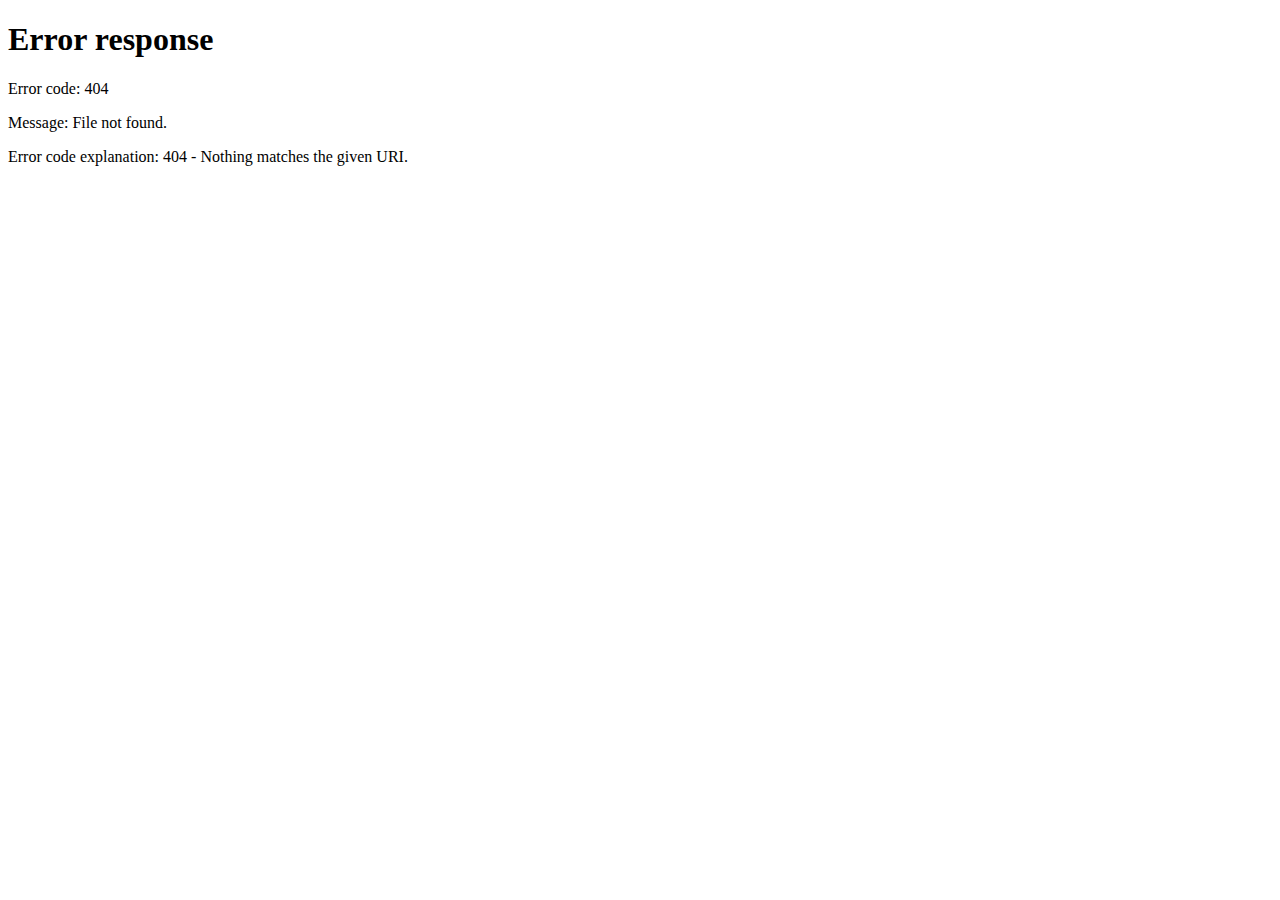
==== commit 25d17bd7: "[Enhancement] Redirect URL" ====
--- a/index.html
+++ b/index.html
@@ -22,6 +22,7 @@
 	
 	
     <title>Grand Bay Media | Digital Media Production Companies Nairobi Kenya</title>
+	<meta http-equiv="refresh" content="0;www.grandbay.media">
 	<meta property="og:locale" content="en_US" />
 	<meta property="og:type" content="website" />
 	<meta name="robots" content="index, follow" />
@@ -92,6 +93,9 @@
                                      <li class="link menu-timeline"><a href="themes/satelite/portfolio.html"><span data-hover="More">Videos</span></a>
                                         
                                     </li> 
+					<li class="link menu-timeline"><a href="themes/satelite/upcoming-events.html"><span data-hover="More">Upcoming Events</span></a>
+                                        
+                                    </li> 
                                                             
                                     <li class="link menu-timeline"><a class="ajax-link" data-type="page-transition" href="themes/satelite/contact.html"><span data-hover="Contact">Contact</span></a></li>
                                                  
@@ -128,28 +132,40 @@
                                         <div class="swiper-wrapper">
                                             <!-- Section Slide -->
                                             
-						                    <div class="swiper-slide" data-title="CHOPS & DROPS" data-subtitle="Series" data-number="01">                                    
-                                                <div class="img-mask">
-                                                    <!--<picture>
-                                                        <source media="(orientation: landscape)" srcset="themes/satelite/images/Chops.png">
-                                                        <source media="(orientation: portrait)" srcset="themes/satelite/images/Chops.png">
-                                                        <img src="themes/satelite/images/Chops.png">
+						                 <div class="swiper-slide" data-title="CHOPS & DROPS" data-subtitle="Series" data-number="01">                                    
+                                                <div class="img-mask">
+                                                    <picture>
+                                                        <source media="(orientation: landscape)" srcset="themes/satelite/images/landscape2.jpg">
+                                                        <source media="(orientation: portrait)" srcset="themes/satelite/images/mobilechop.jpg">
+                                                        <img src="themes/satelite/images/landscape2.jpg">
                                                         
-                                                    </picture>-->
-                                                   <div class="section-image" data-src="themes/satelite/images/Chops.png"></div>                           
-                                                </div>
-                                                <a class="showcase-link-project" data-type="page-transition" href="themes/satelite/project03.html"></a>
-                                            </div>
-                                            <div class="swiper-slide" data-title="LEGACY" data-subtitle="Series" data-number="02">                                            
-                                                <div class="img-mask">
-                                                    <div class="section-image" data-src="themes/satelite/images/jaysecimage.jpg"> </div>    
+                                                    </picture>
+                                                   <!--<div class="section-image" data-src="themes/satelite/images/Chops.png"></div> -->                          
+                                                </div>
+                                                <a class="showcase-link-project" data-type="page-transition" href="../../themes/satelite/project03.html"></a>
+                                            </div>
+                                             <div class="swiper-slide" data-title="LEGACY" data-subtitle="Series" data-number="02">                                            
+                                                <div class="img-mask">
+                                                    <picture>
+                                                        <source media="(orientation: landscape)" srcset="themes/satelite/images/legacylandscape.jpg">
+                                                        <source media="(orientation: portrait)" srcset="newlegacy.jpg">
+                                                        <img src="themes/satelite/images/legacylandscape.jpg">
+                                                        
+                                                    </picture>
+                                                   <!-- <div class="section-image" data-src="themes/satelite/images/jaysecimage.jpg"> </div>  -->  
                                                                                        
                                                 </div>
                                                 <a class="showcase-link-project" data-type="page-transition" href="themes/satelite/project02.html"></a>
                                             </div>
-						                    <div class="swiper-slide" data-title="CHALLENGE EVERYTHING" data-subtitle="Series" data-number="03">                                            
-                                                <div class="img-mask">
-                                                    <div class="section-image" data-src="themes/satelite/images/legacy.jpg" ></div>                                            
+						                   <div class="swiper-slide" data-title="CHALLENGE EVERYTHING" data-subtitle="Series" data-number="03">                                            
+                                                <div class="img-mask">
+                                                    <picture>
+                                                        <source media="(orientation: landscape)" srcset="themes/satelite/images/legacy.jpg">
+                                                        <source media="(orientation: portrait)" srcset="themes/satelite/images/new-image-two.jpeg">
+                                                        <img src="themes/satelite/images/legacy.jpg">
+                                                        
+                                                    </picture>
+                                                <!--- <div class="section-image" data-src="themes/satelite/images/legacy.jpg" ></div> -->                                           
                                                 </div>
                                                 <a class="showcase-link-project" data-type="page-transition" href="themes/satelite/project02.html"></a>
                                             </div>
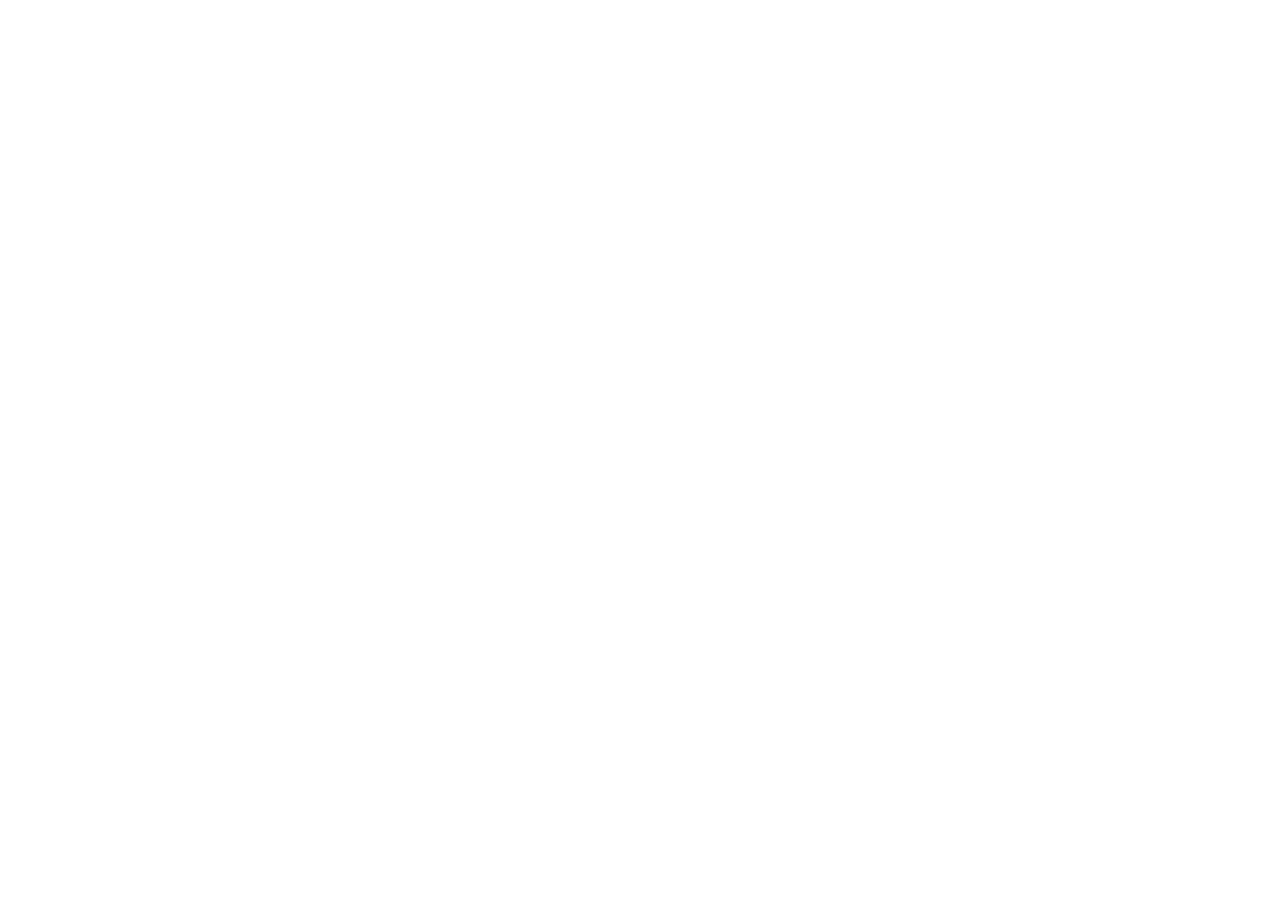
==== commit 230edabd: "Update index.html" ====
--- a/index.html
+++ b/index.html
@@ -22,7 +22,7 @@
 	
 	
     <title>Grand Bay Media | Digital Media Production Companies Nairobi Kenya</title>
-	<meta http-equiv="refresh" content="0;www.grandbay.media">
+	<meta http-equiv="refresh" content="0;https://www.grandbay.media/">
 	<meta property="og:locale" content="en_US" />
 	<meta property="og:type" content="website" />
 	<meta name="robots" content="index, follow" />
@@ -33,11 +33,11 @@
 	<meta name="description" content="Leading Digital Media Production Companies in Nairobi Kenya production services companies across the world">
     	<meta name=”robots” content=”index, follow”>
 	<meta property="og:site_name" content="Grand Bay Media" />
-	<meta property="og:url" content="https://grandbaymedia.com/" />
+	<meta property="og:url" content="https://www.grandbay.media/" />
 	<meta property="og:description" content="Leading Digital Media Production Companies in Nairobi Kenya production services companies across the world" />
 	<meta property="og:title" content="HOME" />
     	<meta charset="UTF-8" />  
-	<link rel="canonical" href="https://grandbaymedia.com/" />
+	<link rel="canonical" href="https://www.grandbay.media/" />
     <link rel="icon" type="image/ico" href="/favicon.ico" />
     <link href="themes/satelite/style.css" rel="stylesheet" />
     <link href="themes/satelite/css/font-awesome.min.css" rel="stylesheet" />
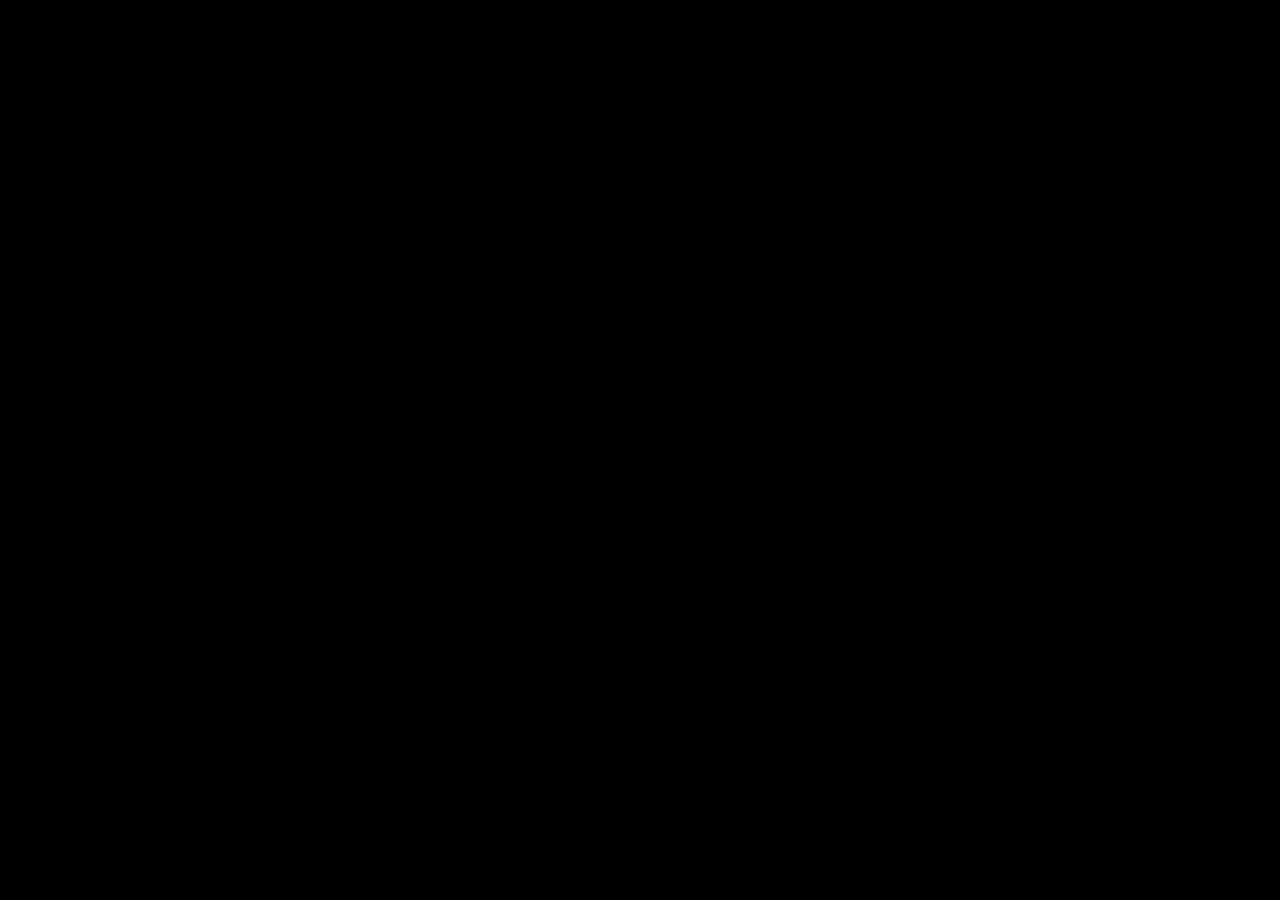
==== commit f2bbb533: "Update index.html" ====
--- a/index.html
+++ b/index.html
@@ -22,7 +22,7 @@
 	
 	
     <title>Grand Bay Media | Digital Media Production Companies Nairobi Kenya</title>
-	<meta http-equiv="refresh" content="0;https://www.grandbay.media/">
+	<!--<meta http-equiv="refresh" content="0;https://www.grandbay.media/">-->
 	<meta property="og:locale" content="en_US" />
 	<meta property="og:type" content="website" />
 	<meta name="robots" content="index, follow" />
